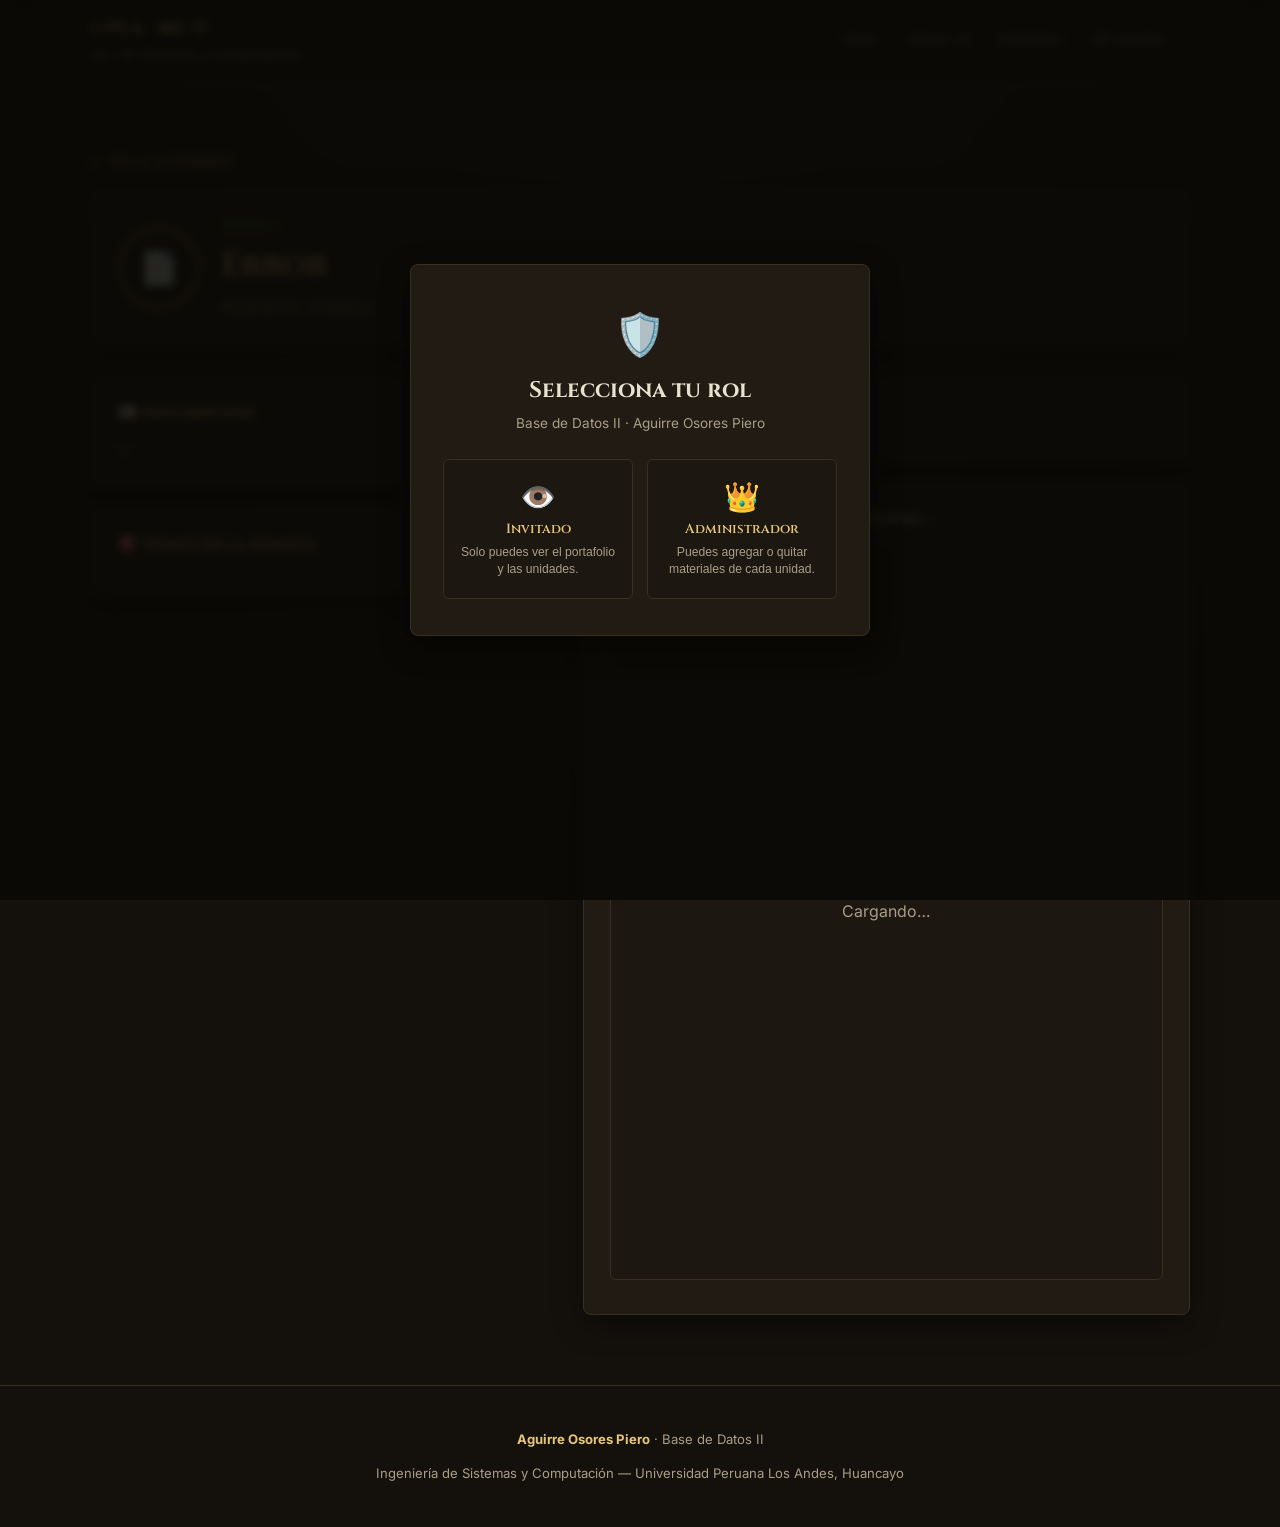
==== semana.html @ 7a168acc "Portafolio completo BD II" ====
<!DOCTYPE html>
<html lang="es">
<head>
<meta charset="UTF-8">
<meta name="viewport" content="width=device-width, initial-scale=1.0">
<title>Semana · Base de Datos II</title>
<link rel="icon" href="data:image/svg+xml,<svg xmlns=%22http://www.w3.org/2000/svg%22 viewBox=%220 0 100 100%22><text y=%22.9em%22 font-size=%2290%22>🛡️</text></svg>">
<link rel="stylesheet" href="css/style.css">
</head>
<body>

<nav class="navbar">
  <div class="container nav-inner">
    <a href="index.html" class="brand">UPLA · BD II<span>Ing. de Sistemas y Computación</span></a>
    <div class="nav-links" id="navLinks">
      <a href="index.html">Inicio</a>
      <a href="sobreMi.html">Sobre mí</a>
      <a href="unidades.html">Unidades</a>
      <a href="login.html">Mi cuenta</a>
      <span class="role-badge" id="roleBadge"></span>
    </div>
    <button class="nav-toggle" id="navToggle" aria-label="Abrir menú">☰</button>
  </div>
</nav>

<section>
  <div class="container">
    <p class="eyebrow" style="margin-bottom:18px;">
      <a href="unidades.html" style="color:var(--gold);">← Volver a Unidades</a>
    </p>

    <div class="week-header">
      <div class="week-node" id="weekNode">📄</div>
      <div class="week-header-text">
        <span class="unit-tag" id="weekUnitTag">UNIDAD —</span>
        <h1 id="weekTitle">Cargando…</h1>
        <p class="week-subtitle" id="weekSubtitle"></p>
      </div>
    </div>

    <div class="week-grid">
      <div class="week-main">
        <div class="week-card">
          <h2>📖 Descripción</h2>
          <p id="weekDescription">—</p>
        </div>
        <div class="week-card">
          <h2>🎯 Temas de la semana</h2>
          <ul class="week-topics" id="weekTopics"></ul>
        </div>
      </div>

      <aside class="week-side">
        <div class="week-card">
          <h2>📁 Actividades (<span id="activitiesCount">0</span>)</h2>
          <div class="activities-list" id="activitiesList"></div>
        </div>

        <div class="week-card week-pdf-card">
          <h2 id="pdfName" hidden></h2>
          <p id="pdfStatus" class="pdf-status">Verificando…</p>
          <div id="pdfViewer" class="pdf-viewer">
            <div class="pdf-placeholder">Cargando…</div>
          </div>
          <p class="pdf-hint" id="pdfHint"></p>
        </div>
      </aside>
    </div>
  </div>
</section>

<footer>
  <div class="container">
    <p><b>Aguirre Osores Piero</b> · Base de Datos II</p>
    <p>Ingeniería de Sistemas y Computación — Universidad Peruana Los Andes, Huancayo</p>
  </div>
</footer>

<script src="js/auth.js"></script>
<script src="js/script.js"></script>
<script src="js/materiales.js"></script>
<script src="js/admin.js"></script>
<script src="js/semana.js"></script>
</body>
</html>
---- css/style.css ----
@import url('https://fonts.googleapis.com/css2?family=Cinzel:wght@500;700;900&family=Inter:wght@400;500;600&display=swap');

:root{
  --bg: #14110D;
  --bg-soft: #1C1811;
  --panel: #211B14;
  --gold: #C9A15D;
  --gold-bright: #E7C67B;
  --radiant: #4E8B4A;
  --dire: #A63A3A;
  --cream: #EAE2CF;
  --cream-dim: #A99E88;
  --line: #35301F;
  --shadow: 0 10px 30px rgba(0,0,0,.45);
}
*{ box-sizing: border-box; }
html{ scroll-behavior: smooth; }
body{
  margin:0;
  background: radial-gradient(circle at 50% -10%, #241d13 0%, var(--bg) 55%);
  color: var(--cream);
  font-family: 'Inter', sans-serif;
  line-height: 1.6;
}
h1,h2,h3,.brand,.stat-label{ font-family: 'Cinzel', serif; }
a{ color: inherit; text-decoration: none; }
img{ max-width:100%; display:block; }
.container{ width:min(1100px, 92%); margin-inline:auto; }

/* NAV */
.navbar{
  position: sticky; top:0; z-index: 50;
  background: linear-gradient(180deg, rgba(20,17,13,.97), rgba(20,17,13,.9));
  border-bottom: 1px solid var(--line); backdrop-filter: blur(6px);
}
.nav-inner{ display:flex; align-items:center; justify-content: space-between; padding: 14px 0; }
.brand{ font-size: 1.15rem; font-weight:700; color: var(--gold-bright); letter-spacing: .5px; }
.brand span{ color: var(--cream-dim); font-family:'Inter', sans-serif; font-weight:400; font-size:.8rem; display:block; margin-top:2px;}
.nav-links{ display:flex; gap: 28px; align-items:center; }
.nav-links a{ font-size:.92rem; color: var(--cream-dim); position:relative; padding: 4px 0; transition: color .2s; }
.nav-links a:hover, .nav-links a.active{ color: var(--gold-bright); }
.nav-links a.active::after{ content:""; position:absolute; left:0; right:0; bottom:-4px; height:2px; background: var(--gold); }
.nav-toggle{ display:none; background:none; border:none; color:var(--cream); font-size:1.4rem; cursor:pointer; }

/* HERO */
.hero{ padding: 90px 0 70px; position: relative; border-bottom: 1px solid var(--line); overflow:hidden; }
.hero::before{
  content:""; position:absolute; inset:0;
  background:
    radial-gradient(ellipse 700px 300px at 80% 0%, rgba(201,161,93,.08), transparent 60%),
    radial-gradient(ellipse 500px 300px at 10% 100%, rgba(78,139,74,.10), transparent 60%);
  pointer-events:none;
}
.hero-grid{ display:grid; grid-template-columns: 1.1fr .9fr; gap: 50px; align-items:center; position:relative; }
.eyebrow{ color: var(--gold); font-size:.85rem; letter-spacing:.4px; margin:0 0 14px; }
.hero h1{ font-size: clamp(2.2rem, 4vw, 3.4rem); margin:0 0 10px; color:var(--cream); line-height:1.1; }
.hero h1 em{ font-style:normal; color: var(--gold-bright); }
.hero p.lead{ color: var(--cream-dim); font-size:1.05rem; max-width: 46ch; margin: 0 0 28px;}
.btn-row{ display:flex; gap:16px; flex-wrap:wrap; }
.btn{
  padding: 12px 26px; border-radius: 3px; font-size:.92rem; font-weight:600;
  border:1px solid transparent; cursor:pointer; transition: transform .15s, background .2s;
  display:inline-flex; align-items:center; gap:8px;
}
.btn-primary{ background: var(--gold); color: #1c1608; }
.btn-primary:hover{ background: var(--gold-bright); transform: translateY(-2px); }
.btn-ghost{ border-color: var(--line); color: var(--cream); }
.btn-ghost:hover{ border-color: var(--gold); color: var(--gold-bright); }
.ancient-card{ background: var(--panel); border:1px solid var(--line); border-radius:6px; padding: 26px; box-shadow: var(--shadow); position:relative; }
.ancient-visual{
  aspect-ratio: 1/1; border-radius: 6px; position:relative; overflow:hidden;
  background: radial-gradient(circle at 50% 40%, #2a2013, #14110d 75%);
  border:1px solid var(--line); display:flex; align-items:center; justify-content:center;
}
.ancient-visual .glyph{ font-size: 5.5rem; filter: drop-shadow(0 0 22px rgba(201,161,93,.55)); }
.ancient-meta{ display:flex; justify-content:space-between; margin-top:16px; font-size:.8rem; color:var(--cream-dim); }
.ancient-meta b{ color: var(--gold-bright); font-family:'Cinzel',serif; font-weight:600; }

/* SECTIONS */
section{ padding: 70px 0; }
.section-head{ margin-bottom: 40px; max-width: 60ch; }
.section-head .eyebrow{ margin-bottom:8px; }
.section-head h2{ font-size: clamp(1.6rem,3vw,2.2rem); margin:0 0 10px; }
.section-head p{ color: var(--cream-dim); margin:0; }

/* ABOUT */
.about-grid{ display:grid; grid-template-columns: .8fr 1.2fr; gap: 50px; align-items:start; }
.portrait{ border:1px solid var(--line); border-radius:8px; background:var(--panel); padding: 24px; text-align:center; box-shadow: var(--shadow); }
.portrait .glyph-lg{ font-size:4rem; margin-bottom:10px; }
.portrait h3{ margin:0; font-size:1.2rem; color:var(--gold-bright); }
.portrait .role{ color:var(--cream-dim); font-size:.85rem; margin-top:4px; }
.stat{ margin-top:18px; text-align:left; }
.stat-label{ display:flex; justify-content:space-between; font-size:.78rem; color:var(--cream-dim); margin-bottom:5px; }
.stat-bar{ height:6px; background:#0f0d09; border-radius:3px; overflow:hidden; border:1px solid var(--line); }
.stat-bar i{ display:block; height:100%; background: linear-gradient(90deg, var(--gold), var(--gold-bright)); }
.bio p{ color:var(--cream); margin: 0 0 16px; }
.badge-row{ display:flex; flex-wrap:wrap; gap:10px; margin-top: 18px; }
.badge{ border:1px solid var(--line); padding:6px 14px; border-radius: 20px; font-size:.78rem; color:var(--cream-dim); background: var(--bg-soft); }

/* TALENT TREE */
.talent-tree{ display:flex; flex-direction:column; gap: 0; }
.talent-row{ display:grid; grid-template-columns: 90px 1fr; gap: 24px; align-items:start; position:relative; padding-bottom: 34px; }
.talent-row::before{ content:""; position:absolute; left:44px; top: 38px; bottom:-4px; width:1px; background: var(--line); }
.talent-row:last-child::before{ display:none; }
.talent-node{
  width:80px; height:80px; border-radius:50%; border:2px solid var(--gold);
  display:flex; align-items:center; justify-content:center; font-size:1.6rem;
  background: var(--panel); box-shadow: 0 0 0 4px rgba(201,161,93,.08);
}
.talent-card{ background: var(--panel); border:1px solid var(--line); border-radius:6px; padding:20px 24px; }
.talent-card h3{ margin:0 0 6px; font-size:1.05rem; color:var(--gold-bright); }
.talent-card .unit-tag{ font-size:.72rem; color: var(--radiant); letter-spacing:.4px; margin-bottom:8px; display:block; }
.talent-card p{ margin:0; color: var(--cream-dim); font-size:.92rem; }
.talent-card ul{ margin:10px 0 0; padding-left: 18px; color:var(--cream-dim); font-size:.88rem; }
.talent-card ul li{ margin-bottom:4px; }

/* GAME */
.game-wrap{ background: var(--panel); border:1px solid var(--line); border-radius: 8px; padding: 26px; display:grid; grid-template-columns: 1fr 260px; gap: 26px; box-shadow: var(--shadow); }
#gameCanvas{ width:100%; aspect-ratio: 16/10; background: linear-gradient(180deg,#1a1610,#0e0c08); border:1px solid var(--line); border-radius:6px; display:block; }
.game-side h3{ margin:0 0 6px; color:var(--gold-bright); font-size:1.05rem;}
.game-side p{ color:var(--cream-dim); font-size:.86rem; }
.hud{ display:flex; gap:14px; margin: 14px 0; font-size:.9rem; }
.hud span{ display:flex; align-items:center; gap:6px; }
#floorList{ list-style:none; padding:0; margin: 14px 0 0; font-size:.82rem; }
#floorList li{ padding:6px 0; border-bottom:1px dashed var(--line); color: var(--cream-dim); }
#floorList li.unlocked{ color: var(--gold-bright); }
.controls-hint{ display:flex; gap:8px; margin-top:16px; flex-wrap:wrap; }
.key{ border:1px solid var(--line); background: var(--bg-soft); padding:4px 10px; border-radius:4px; font-size:.78rem; }

/* LOGIN */
.login-shell{ min-height: calc(100vh - 65px); display:flex; align-items:center; justify-content:center; padding: 50px 20px; }
.login-card{ width: min(420px, 100%); background: var(--panel); border:1px solid var(--line); border-radius: 8px; padding: 40px 34px; box-shadow: var(--shadow); text-align:center; }
.login-card .glyph-lg{ font-size:3rem; margin-bottom:8px;}
.login-card h1{ font-size:1.5rem; margin:0 0 4px; }
.login-card p.sub{ color: var(--cream-dim); font-size:.88rem; margin: 0 0 26px; }
.field{ text-align:left; margin-bottom: 16px; }
.field label{ font-size:.78rem; color: var(--cream-dim); display:block; margin-bottom:6px; }
.field input{ width:100%; padding: 11px 12px; border-radius:5px; border:1px solid var(--line); background: var(--bg-soft); color: var(--cream); font-family:'Inter',sans-serif; font-size:.92rem; }
.field input:focus{ outline:none; border-color: var(--gold); }
#loginMsg{ min-height: 18px; font-size:.82rem; margin-top:14px; }
#loginMsg.ok{ color:#bfe6b8; }
#loginMsg.err{ color:#f0c2c2; }
.hint-box{ margin-top: 22px; border-top:1px dashed var(--line); padding-top:16px; font-size:.78rem; color: var(--cream-dim); }
.hint-box b{ color: var(--gold-bright); }

.hero-name{ font-size: 1.05rem; color: var(--gold); letter-spacing:.4px; margin: 0 0 16px; font-weight:600; }
.ancient-visual{ position:relative; }
.hero-silhouette{ position:absolute; inset:0; width:100%; height:100%; opacity:.9; }
.ancient-visual .glyph{ position:relative; z-index:2; }

/* ROLE GATE */
.auth-overlay{ position:fixed; inset:0; z-index:200; background: rgba(10,8,5,.88); backdrop-filter: blur(4px); display:flex; align-items:center; justify-content:center; padding:20px; }
.auth-modal{ width:min(460px,100%); background:var(--panel); border:1px solid var(--line); border-radius:8px; padding:36px 32px; text-align:center; box-shadow:var(--shadow); }
.auth-modal .glyph-lg{ font-size:2.6rem; margin-bottom:6px; }
.auth-modal h1{ font-size:1.4rem; margin:0 0 4px; }
.auth-modal p.sub{ color:var(--cream-dim); font-size:.85rem; margin:0 0 24px; }
.role-options{ display:flex; gap:14px; }
.role-card{ flex:1; background:var(--bg-soft); border:1px solid var(--line); border-radius:6px; padding:20px 14px; cursor:pointer; display:flex; flex-direction:column; align-items:center; gap:6px; color:var(--cream); transition:.2s; }
.role-card:hover{ border-color:var(--gold); transform: translateY(-2px); }
.role-icon{ font-size:1.8rem; }
.role-title{ font-family:'Cinzel',serif; font-weight:600; color:var(--gold-bright); }
.role-desc{ font-size:.76rem; color:var(--cream-dim); line-height:1.4; }
.admin-login{ text-align:left; }
.remember-inline{ display:block; font-size:.8rem; color:var(--cream-dim); margin:-4px 0 18px; }
.link-back{ background:none; border:none; color:var(--cream-dim); font-size:.8rem; margin-top:12px; cursor:pointer; }
.link-back:hover{ color:var(--gold-bright); }
.role-badge{ font-size:.8rem; color:var(--cream-dim); display:flex; align-items:center; gap:8px; }
.role-switch{ background:none; border:1px solid var(--line); color:var(--cream-dim); font-size:.72rem; padding:3px 9px; border-radius:12px; cursor:pointer; }
.role-switch:hover{ border-color:var(--gold); color:var(--gold-bright); }

/* MATERIALES (unidades) */
.materials-block{ margin-top:14px; padding-top:12px; border-top:1px dashed var(--line); }
.materials-title{ font-size:.78rem; color:var(--cream-dim); margin:0 0 10px; }
.materials-list{ list-style:none; margin:0 0 12px; padding:0; display:flex; flex-direction:column; gap:8px; font-size:.86rem; }
.materials-list li{ display:flex; align-items:center; justify-content:space-between; gap:8px; }
.materials-list .no-materials{ color:var(--cream-dim); font-style:italic; display:block; }
.week-btn{
  display:inline-flex; align-items:center; gap:8px;
  background: var(--bg-soft); border:1px solid var(--gold); color: var(--gold-bright);
  font-size:.84rem; font-weight:600; padding:8px 16px; border-radius:4px;
  cursor:pointer; transition: background .2s, transform .15s, border-color .2s; text-decoration:none;
}
.week-btn:hover{ background: rgba(201,161,93,.15); border-color: var(--gold-bright); transform: translateY(-1px); }
.material-del{ background:none; border:1px solid var(--line); color:var(--cream-dim); border-radius:50%; width:20px; height:20px; font-size:.7rem; cursor:pointer; line-height:1; flex-shrink:0; }
.material-del:hover{ border-color:var(--dire); color:#f0c2c2; }
.add-material-btn{ border:1px dashed var(--gold); background:none; color:var(--gold-bright); font-size:.78rem; padding:6px 12px; border-radius:4px; cursor:pointer; display:inline-flex; align-items:center; gap:6px; }
.add-material-btn:hover{ background: rgba(201,161,93,.1); }
.admin-only{ display:none; }
body.role-admin .admin-only{ display:inline-flex; }

/* SEMANA */
.week-header{ display:flex; align-items:center; gap:22px; background: var(--panel); border:1px solid var(--line); border-radius:10px; padding:24px 28px; margin-bottom:32px; box-shadow: var(--shadow); }
.week-node{ width:80px; height:80px; border-radius:50%; border:2px solid var(--gold); display:flex; align-items:center; justify-content:center; font-size:2rem; background: var(--bg-soft); box-shadow: 0 0 0 4px rgba(201,161,93,.08); flex-shrink:0; }
.week-header-text{ flex:1; }
.week-header-text .unit-tag{ font-size:.72rem; color:var(--radiant); letter-spacing:.6px; display:block; margin-bottom:6px; font-weight:600; }
.week-header-text h1{ margin:0 0 4px; font-size: clamp(1.4rem, 2.6vw, 2rem); color: var(--gold-bright); font-family:'Cinzel',serif; }
.week-subtitle{ margin:0; color: var(--cream-dim); font-size:.95rem; }

.week-grid{ display:grid; grid-template-columns: 1fr 1.3fr; gap:26px; align-items:start; }
.week-main{ display:flex; flex-direction:column; gap:22px; }
.week-side{ display:flex; flex-direction:column; gap:22px; }
.week-card{ background: var(--panel); border:1px solid var(--line); border-radius:8px; padding:22px 26px; box-shadow: var(--shadow); }
.week-card h2{ margin:0 0 12px; font-size:1.05rem; color:var(--gold-bright); font-family:'Cinzel',serif; }
.week-card p{ margin:0; color: var(--cream); font-size:.95rem; }
.week-topics{ list-style:none; padding:0; margin:0; display:flex; flex-direction:column; gap:10px; }
.week-topics li{ padding:10px 14px; border-left:3px solid var(--gold); background: var(--bg-soft); border-radius: 0 4px 4px 0; color: var(--cream); font-size:.92rem; }
.week-topics .add-tema-li{ border-left:none; background:transparent; padding:0; }

.activities-list{ display:flex; flex-direction:column; gap:10px; }
.activity{ background: var(--bg-soft); border:1px solid var(--line); border-radius:6px; overflow:hidden; transition: border-color .2s; }
.activity.open{ border-color: var(--gold); }
.activity-header{ display:flex; align-items:center; gap:10px; padding:12px 14px; cursor:pointer; font-size:.9rem; font-weight:600; color: var(--cream); transition: background .2s; user-select:none; }
.activity-header:hover{ background: rgba(201,161,93,.06); }
.activity.open .activity-header{ background: rgba(201,161,93,.10); color: var(--gold-bright); }
.activity-chevron{ display:inline-block; font-size:.65rem; color: var(--cream-dim); transition: transform .2s; }
.activity.open .activity-chevron{ transform: rotate(90deg); color: var(--gold-bright); }
.activity-name{ flex:1; color: inherit; }
.activity-count{ font-size:.72rem; color: var(--cream-dim); font-weight:400; padding:2px 8px; border-radius:10px; background: rgba(255,255,255,.04); }
.activity.open .activity-count{ color: var(--gold); background: rgba(201,161,93,.12); }
.activity-files{ list-style:none; margin:0; padding:0; max-height:0; overflow:hidden; transition: max-height .3s ease, padding .3s ease; }
.activity.open .activity-files{ max-height:3000px; padding: 4px 12px 12px 12px; border-top:1px solid var(--line); }
.activity-files li{ margin:0; display:flex; align-items:center; gap:4px; }
.file-btn{
  flex:1; text-align:left; background: transparent; border:1px solid transparent;
  color: var(--cream-dim); padding:9px 12px; border-radius:5px;
  font-size:.85rem; font-family:'Inter',sans-serif; cursor:pointer; transition:.2s;
  display:flex; align-items:center; gap:8px; margin-top:4px;
}
.file-btn:hover{ border-color: var(--gold); color: var(--gold-bright); background: rgba(201,161,93,.08); }
.file-btn.active{ background: rgba(201,161,93,.18); border-color: var(--gold-bright); color: var(--gold-bright); font-weight:600; }
.file-icon{ font-size:1rem; }
.file-name-text{ flex:1; }
.no-materials{ color: var(--cream-dim); font-style: italic; font-size:.88rem; text-align:center; padding: 10px 0; }

.week-pdf-card{ position:sticky; top:90px; }
#pdfName{ margin:0 0 8px; font-size:1rem; color: var(--gold-bright); font-family:'Cinzel',serif; text-align:center; }
.pdf-status{ font-size:.85rem; color:#bfe6b8; margin:0 0 12px !important; text-align:center; }
.pdf-viewer{ width:100%; aspect-ratio: 3/4; background: var(--bg-soft); border:1px solid var(--line); border-radius:6px; overflow:hidden; position:relative; }
.pdf-iframe, .html-iframe{ width:100%; height:100%; border:0; display:block; background:#fff; }
.sql-viewer{ width:100%; height:100%; display:flex; flex-direction:column; background:#0d0d0d; }
.sql-toolbar{ display:flex; align-items:center; justify-content:space-between; padding:8px 12px; background:#1a1a1a; border-bottom:1px solid #2a2a2a; font-size:.78rem; }
.sql-file-name{ color: #A99E88; font-family:'Courier New', monospace; overflow:hidden; text-overflow:ellipsis; white-space:nowrap; }
.sql-copy-btn{ background: rgba(201,161,93,.15); border:1px solid var(--gold); color: var(--gold-bright); padding:4px 12px; border-radius:4px; font-size:.75rem; cursor:pointer; white-space:nowrap; }
.sql-copy-btn:hover{ background: rgba(201,161,93,.3); }
.sql-code{ margin:0; padding:16px; overflow:auto; flex:1; font-family: 'Consolas', 'Courier New', monospace; font-size: .8rem; line-height: 1.5; color: #EAE2CF; background: #0d0d0d; white-space: pre; }
.sql-code code{ font-family:inherit; }
.sql-keyword{ color: #E7C67B; font-weight:700; }
.sql-string{ color: #a7d18c; }
.sql-comment{ color: #6b6b6b; font-style:italic; }
.sql-number{ color: #e5a3a3; }
.pdf-placeholder{ width:100%; height:100%; display:flex; flex-direction:column; align-items:center; justify-content:center; padding:20px; text-align:center; gap:8px; color: var(--cream-dim); }
.pdf-placeholder-icon{ font-size:2.2rem; }
.pdf-placeholder p{ margin:0; font-size:.85rem; color: var(--cream-dim); }
.pdf-placeholder-path{ font-size:.75rem; }
.pdf-placeholder-path code{ background: var(--bg); padding:3px 8px; border-radius:3px; color: var(--gold-bright); display:inline-block; margin-top:6px; word-break: break-all; }
.pdf-hint{ font-size:.76rem; color: var(--cream-dim); margin-top:12px !important; text-align:center; line-height:1.5; }
.pdf-hint code{ background: var(--bg-soft); padding:2px 6px; border-radius:3px; color: var(--gold-bright); font-size:.72rem; }
.pdf-download{ color: var(--gold-bright); text-decoration:none; font-weight:600; }
.pdf-download:hover{ text-decoration:underline; }

/* ============================================================
   MODO ADMIN
   ============================================================ */
body.admin-editing [contenteditable="true"]{
  outline: 1px dashed var(--gold);
  outline-offset: 3px;
  border-radius: 3px;
  transition: background .15s, outline-color .15s;
  cursor: text;
}
body.admin-editing [contenteditable="true"]:hover{ background: rgba(201,161,93,.08); }
body.admin-editing [contenteditable="true"]:focus{
  outline: 2px solid var(--gold-bright);
  background: rgba(201,161,93,.12);
}
.mini-btn{
  background: transparent; border:1px solid var(--line); color: var(--cream-dim);
  padding:2px 7px; border-radius:4px; cursor:pointer; font-size:.72rem;
  line-height:1; flex-shrink:0; transition:.15s;
  font-family:'Inter',sans-serif;
}
.mini-btn:hover{ border-color: var(--gold); color: var(--gold-bright); background: rgba(201,161,93,.1); }
.mini-btn.danger:hover{ border-color: var(--dire); color: #f0c2c2; background: rgba(166,58,58,.1); }
.admin-inline{ display:flex; gap:4px; margin-left: 8px; flex-shrink:0; }
.add-activity-wrap{ margin-top: 4px; }
.add-activity-btn{
  width:100%; padding:10px; background: transparent;
  border:1px dashed var(--gold); color: var(--gold-bright);
  border-radius:6px; cursor:pointer; font-size:.85rem; font-weight:600;
  font-family:'Inter',sans-serif; transition:.2s;
}
.add-activity-btn:hover{ background: rgba(201,161,93,.1); }
.add-file-li{ margin-top: 4px; }
.add-file-btn{
  width:100%; padding:7px; background: transparent;
  border:1px dashed var(--line); color: var(--cream-dim);
  border-radius:5px; cursor:pointer; font-size:.78rem;
  font-family:'Inter',sans-serif; transition:.2s;
}
.add-file-btn:hover{ border-color: var(--gold); color: var(--gold-bright); }

/* Barra flotante admin — SOLO 2 botones */
.admin-bar{
  position: fixed;
  bottom: 20px;
  right: 20px;
  z-index: 300;
  display: flex;
  align-items: center;
  gap: 8px;
  padding: 10px 14px;
  background: linear-gradient(180deg, #2a2013, #1a1410);
  border: 1px solid var(--gold);
  border-radius: 10px;
  box-shadow: 0 10px 40px rgba(0,0,0,.7), 0 0 0 1px rgba(201,161,93,.15);
  font-size: .82rem;
  max-width: calc(100vw - 40px);
}
.admin-bar-title{ font-family:'Cinzel',serif; color: var(--gold-bright); font-weight: 700; margin-right: 6px; }
.admin-btn{
  background: var(--bg-soft); border: 1px solid var(--line); color: var(--cream);
  padding: 8px 14px; border-radius: 5px; cursor: pointer;
  font-size: .78rem; font-weight: 600;
  font-family:'Inter',sans-serif; display: inline-flex; align-items: center; gap: 5px;
  transition: .2s; white-space: nowrap;
}
.admin-btn:hover{ border-color: var(--gold); color: var(--gold-bright); }
.admin-btn-primary{ background: var(--gold); border-color: var(--gold); color: #1c1608; }
.admin-btn-primary:hover{ background: var(--gold-bright); color: #1c1608; }

/* Toast */
.toast-msg{
  position: fixed; bottom: 100px; right: 20px; z-index: 400;
  background: linear-gradient(180deg, #2a2013, #1a1410);
  border: 1px solid var(--gold); color: var(--gold-bright);
  padding: 12px 18px; border-radius: 6px; font-size: .84rem; font-weight: 600;
  box-shadow: 0 8px 30px rgba(0,0,0,.7);
  opacity: 0; transform: translateY(10px);
  transition: opacity .25s, transform .25s; max-width: 340px;
}
.toast-msg.visible{ opacity: 1; transform: translateY(0); }

/* FOOTER */
footer{ border-top:1px solid var(--line); padding: 30px 0; color: var(--cream-dim); font-size:.82rem; text-align:center; }
footer b{ color: var(--gold-bright); }

/* RESPONSIVE */
@media (max-width: 860px){
  .hero-grid, .about-grid, .game-wrap{ grid-template-columns: 1fr; }
  .role-options{ flex-direction:column; }
  .nav-links{
    position:absolute; top:100%; left:0; right:0; background: var(--bg-soft);
    flex-direction:column; padding: 18px 24px; gap:16px; border-bottom:1px solid var(--line);
    display:none;
  }
  .nav-links.open{ display:flex; }
  .nav-toggle{ display:block; }
  .week-grid{ grid-template-columns: 1fr; }
  .week-pdf-card{ position:static; }
  .week-header{ flex-direction:column; text-align:center; }
  .pdf-viewer{ aspect-ratio: 1/1; }
  .admin-bar{ left: 12px; right: 12px; bottom: 12px; justify-content:center; }
  .admin-bar-title{ display:none; }
}
@media (prefers-reduced-motion: reduce){
  html{ scroll-behavior:auto; }
  .btn-primary:hover{ transform:none; }
}
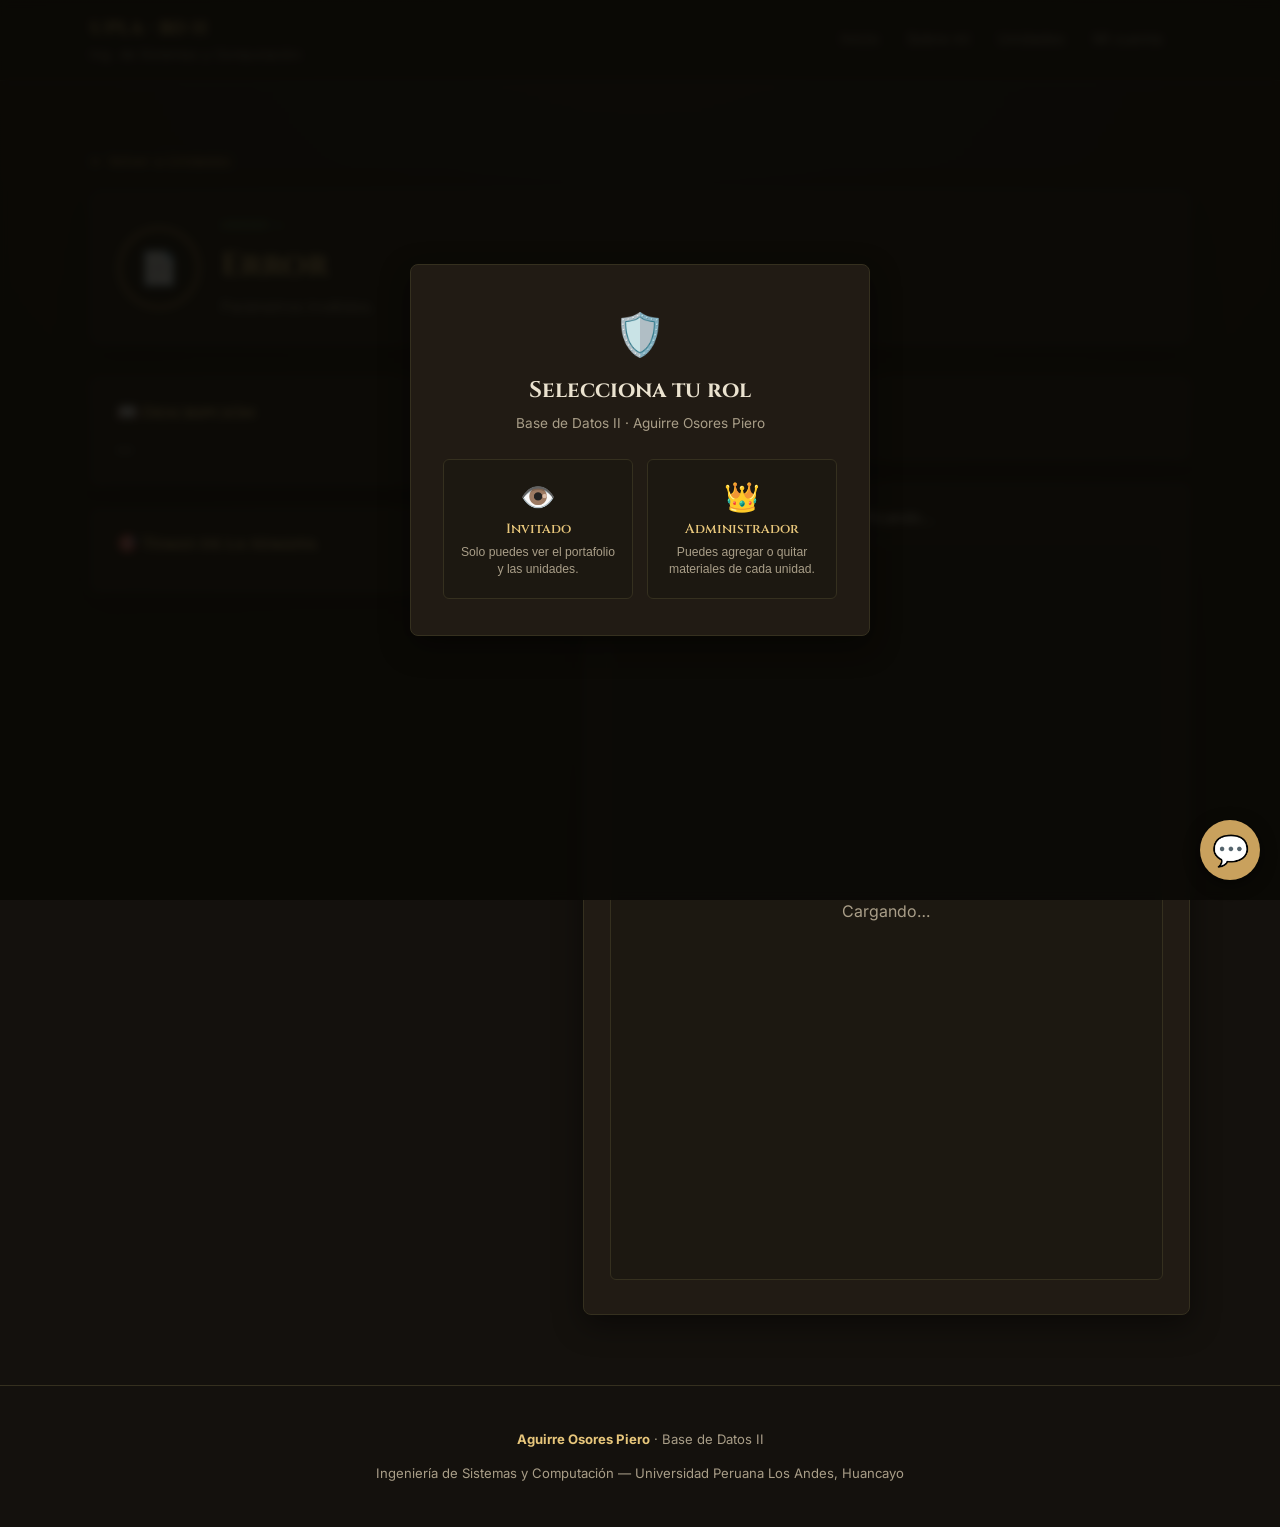
==== commit 72fe5ae8: "Agrego el bot a todas las paginas" ====
--- a/semana.html
+++ b/semana.html
@@ -81,5 +81,6 @@
 <script src="js/materiales.js"></script>
 <script src="js/admin.js"></script>
 <script src="js/semana.js"></script>
+<script src="js/bot.js"></script>
 </body>
 </html>
--- a/css/style.css
+++ b/css/style.css
@@ -13,6 +13,7 @@
   --line: #35301F;
   --shadow: 0 10px 30px rgba(0,0,0,.45);
 }
+
 *{ box-sizing: border-box; }
 html{ scroll-behavior: smooth; }
 body{
@@ -25,33 +26,52 @@
 h1,h2,h3,.brand,.stat-label{ font-family: 'Cinzel', serif; }
 a{ color: inherit; text-decoration: none; }
 img{ max-width:100%; display:block; }
+
 .container{ width:min(1100px, 92%); margin-inline:auto; }
 
-/* NAV */
+/* ---------- NAV ---------- */
 .navbar{
   position: sticky; top:0; z-index: 50;
   background: linear-gradient(180deg, rgba(20,17,13,.97), rgba(20,17,13,.9));
-  border-bottom: 1px solid var(--line); backdrop-filter: blur(6px);
-}
-.nav-inner{ display:flex; align-items:center; justify-content: space-between; padding: 14px 0; }
+  border-bottom: 1px solid var(--line);
+  backdrop-filter: blur(6px);
+}
+.nav-inner{
+  display:flex; align-items:center; justify-content: space-between;
+  padding: 14px 0;
+}
 .brand{ font-size: 1.15rem; font-weight:700; color: var(--gold-bright); letter-spacing: .5px; }
 .brand span{ color: var(--cream-dim); font-family:'Inter', sans-serif; font-weight:400; font-size:.8rem; display:block; margin-top:2px;}
 .nav-links{ display:flex; gap: 28px; align-items:center; }
-.nav-links a{ font-size:.92rem; color: var(--cream-dim); position:relative; padding: 4px 0; transition: color .2s; }
+.nav-links a{
+  font-size:.92rem; color: var(--cream-dim); position:relative; padding: 4px 0;
+  transition: color .2s;
+}
 .nav-links a:hover, .nav-links a.active{ color: var(--gold-bright); }
-.nav-links a.active::after{ content:""; position:absolute; left:0; right:0; bottom:-4px; height:2px; background: var(--gold); }
+.nav-links a.active::after{
+  content:""; position:absolute; left:0; right:0; bottom:-4px; height:2px; background: var(--gold);
+}
 .nav-toggle{ display:none; background:none; border:none; color:var(--cream); font-size:1.4rem; cursor:pointer; }
 
-/* HERO */
-.hero{ padding: 90px 0 70px; position: relative; border-bottom: 1px solid var(--line); overflow:hidden; }
+/* ---------- HERO ---------- */
+.hero{
+  padding: 90px 0 70px;
+  position: relative;
+  border-bottom: 1px solid var(--line);
+  overflow:hidden;
+}
 .hero::before{
-  content:""; position:absolute; inset:0;
+  content:"";
+  position:absolute; inset:0;
   background:
     radial-gradient(ellipse 700px 300px at 80% 0%, rgba(201,161,93,.08), transparent 60%),
     radial-gradient(ellipse 500px 300px at 10% 100%, rgba(78,139,74,.10), transparent 60%);
   pointer-events:none;
 }
-.hero-grid{ display:grid; grid-template-columns: 1.1fr .9fr; gap: 50px; align-items:center; position:relative; }
+.hero-grid{
+  display:grid; grid-template-columns: 1.1fr .9fr; gap: 50px; align-items:center;
+  position:relative;
+}
 .eyebrow{ color: var(--gold); font-size:.85rem; letter-spacing:.4px; margin:0 0 14px; }
 .hero h1{ font-size: clamp(2.2rem, 4vw, 3.4rem); margin:0 0 10px; color:var(--cream); line-height:1.1; }
 .hero h1 em{ font-style:normal; color: var(--gold-bright); }
@@ -66,7 +86,11 @@
 .btn-primary:hover{ background: var(--gold-bright); transform: translateY(-2px); }
 .btn-ghost{ border-color: var(--line); color: var(--cream); }
 .btn-ghost:hover{ border-color: var(--gold); color: var(--gold-bright); }
-.ancient-card{ background: var(--panel); border:1px solid var(--line); border-radius:6px; padding: 26px; box-shadow: var(--shadow); position:relative; }
+
+.ancient-card{
+  background: var(--panel); border:1px solid var(--line); border-radius:6px;
+  padding: 26px; box-shadow: var(--shadow); position:relative;
+}
 .ancient-visual{
   aspect-ratio: 1/1; border-radius: 6px; position:relative; overflow:hidden;
   background: radial-gradient(circle at 50% 40%, #2a2013, #14110d 75%);
@@ -76,16 +100,19 @@
 .ancient-meta{ display:flex; justify-content:space-between; margin-top:16px; font-size:.8rem; color:var(--cream-dim); }
 .ancient-meta b{ color: var(--gold-bright); font-family:'Cinzel',serif; font-weight:600; }
 
-/* SECTIONS */
+/* ---------- SECTIONS ---------- */
 section{ padding: 70px 0; }
 .section-head{ margin-bottom: 40px; max-width: 60ch; }
 .section-head .eyebrow{ margin-bottom:8px; }
 .section-head h2{ font-size: clamp(1.6rem,3vw,2.2rem); margin:0 0 10px; }
 .section-head p{ color: var(--cream-dim); margin:0; }
 
-/* ABOUT */
+/* ---------- ABOUT ---------- */
 .about-grid{ display:grid; grid-template-columns: .8fr 1.2fr; gap: 50px; align-items:start; }
-.portrait{ border:1px solid var(--line); border-radius:8px; background:var(--panel); padding: 24px; text-align:center; box-shadow: var(--shadow); }
+.portrait{
+  border:1px solid var(--line); border-radius:8px; background:var(--panel);
+  padding: 24px; text-align:center; box-shadow: var(--shadow);
+}
 .portrait .glyph-lg{ font-size:4rem; margin-bottom:10px; }
 .portrait h3{ margin:0; font-size:1.2rem; color:var(--gold-bright); }
 .portrait .role{ color:var(--cream-dim); font-size:.85rem; margin-top:4px; }
@@ -93,30 +120,46 @@
 .stat-label{ display:flex; justify-content:space-between; font-size:.78rem; color:var(--cream-dim); margin-bottom:5px; }
 .stat-bar{ height:6px; background:#0f0d09; border-radius:3px; overflow:hidden; border:1px solid var(--line); }
 .stat-bar i{ display:block; height:100%; background: linear-gradient(90deg, var(--gold), var(--gold-bright)); }
+
 .bio p{ color:var(--cream); margin: 0 0 16px; }
 .badge-row{ display:flex; flex-wrap:wrap; gap:10px; margin-top: 18px; }
-.badge{ border:1px solid var(--line); padding:6px 14px; border-radius: 20px; font-size:.78rem; color:var(--cream-dim); background: var(--bg-soft); }
-
-/* TALENT TREE */
+.badge{
+  border:1px solid var(--line); padding:6px 14px; border-radius: 20px; font-size:.78rem; color:var(--cream-dim);
+  background: var(--bg-soft);
+}
+
+/* ---------- TALENT TREE ---------- */
 .talent-tree{ display:flex; flex-direction:column; gap: 0; }
-.talent-row{ display:grid; grid-template-columns: 90px 1fr; gap: 24px; align-items:start; position:relative; padding-bottom: 34px; }
-.talent-row::before{ content:""; position:absolute; left:44px; top: 38px; bottom:-4px; width:1px; background: var(--line); }
+.talent-row{
+  display:grid; grid-template-columns: 90px 1fr; gap: 24px; align-items:start; position:relative; padding-bottom: 34px;
+}
+.talent-row::before{
+  content:""; position:absolute; left:44px; top: 38px; bottom:-4px; width:1px; background: var(--line);
+}
 .talent-row:last-child::before{ display:none; }
 .talent-node{
   width:80px; height:80px; border-radius:50%; border:2px solid var(--gold);
   display:flex; align-items:center; justify-content:center; font-size:1.6rem;
   background: var(--panel); box-shadow: 0 0 0 4px rgba(201,161,93,.08);
 }
-.talent-card{ background: var(--panel); border:1px solid var(--line); border-radius:6px; padding:20px 24px; }
+.talent-card{
+  background: var(--panel); border:1px solid var(--line); border-radius:6px; padding:20px 24px;
+}
 .talent-card h3{ margin:0 0 6px; font-size:1.05rem; color:var(--gold-bright); }
 .talent-card .unit-tag{ font-size:.72rem; color: var(--radiant); letter-spacing:.4px; margin-bottom:8px; display:block; }
 .talent-card p{ margin:0; color: var(--cream-dim); font-size:.92rem; }
 .talent-card ul{ margin:10px 0 0; padding-left: 18px; color:var(--cream-dim); font-size:.88rem; }
 .talent-card ul li{ margin-bottom:4px; }
 
-/* GAME */
-.game-wrap{ background: var(--panel); border:1px solid var(--line); border-radius: 8px; padding: 26px; display:grid; grid-template-columns: 1fr 260px; gap: 26px; box-shadow: var(--shadow); }
-#gameCanvas{ width:100%; aspect-ratio: 16/10; background: linear-gradient(180deg,#1a1610,#0e0c08); border:1px solid var(--line); border-radius:6px; display:block; }
+/* ---------- GAME ---------- */
+.game-wrap{
+  background: var(--panel); border:1px solid var(--line); border-radius: 8px; padding: 26px;
+  display:grid; grid-template-columns: 1fr 260px; gap: 26px; box-shadow: var(--shadow);
+}
+#gameCanvas{
+  width:100%; aspect-ratio: 16/10; background: linear-gradient(180deg,#1a1610,#0e0c08);
+  border:1px solid var(--line); border-radius:6px; display:block;
+}
 .game-side h3{ margin:0 0 6px; color:var(--gold-bright); font-size:1.05rem;}
 .game-side p{ color:var(--cream-dim); font-size:.86rem; }
 .hud{ display:flex; gap:14px; margin: 14px 0; font-size:.9rem; }
@@ -127,20 +170,31 @@
 .controls-hint{ display:flex; gap:8px; margin-top:16px; flex-wrap:wrap; }
 .key{ border:1px solid var(--line); background: var(--bg-soft); padding:4px 10px; border-radius:4px; font-size:.78rem; }
 
-/* LOGIN */
-.login-shell{ min-height: calc(100vh - 65px); display:flex; align-items:center; justify-content:center; padding: 50px 20px; }
-.login-card{ width: min(420px, 100%); background: var(--panel); border:1px solid var(--line); border-radius: 8px; padding: 40px 34px; box-shadow: var(--shadow); text-align:center; }
+/* ---------- LOGIN ---------- */
+.login-shell{
+  min-height: calc(100vh - 65px);
+  display:flex; align-items:center; justify-content:center; padding: 50px 20px;
+}
+.login-card{
+  width: min(420px, 100%); background: var(--panel); border:1px solid var(--line);
+  border-radius: 8px; padding: 40px 34px; box-shadow: var(--shadow); text-align:center;
+}
 .login-card .glyph-lg{ font-size:3rem; margin-bottom:8px;}
 .login-card h1{ font-size:1.5rem; margin:0 0 4px; }
 .login-card p.sub{ color: var(--cream-dim); font-size:.88rem; margin: 0 0 26px; }
 .field{ text-align:left; margin-bottom: 16px; }
 .field label{ font-size:.78rem; color: var(--cream-dim); display:block; margin-bottom:6px; }
-.field input{ width:100%; padding: 11px 12px; border-radius:5px; border:1px solid var(--line); background: var(--bg-soft); color: var(--cream); font-family:'Inter',sans-serif; font-size:.92rem; }
+.field input{
+  width:100%; padding: 11px 12px; border-radius:5px; border:1px solid var(--line);
+  background: var(--bg-soft); color: var(--cream); font-family:'Inter',sans-serif; font-size:.92rem;
+}
 .field input:focus{ outline:none; border-color: var(--gold); }
 #loginMsg{ min-height: 18px; font-size:.82rem; margin-top:14px; }
 #loginMsg.ok{ color:#bfe6b8; }
 #loginMsg.err{ color:#f0c2c2; }
-.hint-box{ margin-top: 22px; border-top:1px dashed var(--line); padding-top:16px; font-size:.78rem; color: var(--cream-dim); }
+.hint-box{
+  margin-top: 22px; border-top:1px dashed var(--line); padding-top:16px; font-size:.78rem; color: var(--cream-dim);
+}
 .hint-box b{ color: var(--gold-bright); }
 
 .hero-name{ font-size: 1.05rem; color: var(--gold); letter-spacing:.4px; margin: 0 0 16px; font-weight:600; }
@@ -148,14 +202,25 @@
 .hero-silhouette{ position:absolute; inset:0; width:100%; height:100%; opacity:.9; }
 .ancient-visual .glyph{ position:relative; z-index:2; }
 
-/* ROLE GATE */
-.auth-overlay{ position:fixed; inset:0; z-index:200; background: rgba(10,8,5,.88); backdrop-filter: blur(4px); display:flex; align-items:center; justify-content:center; padding:20px; }
-.auth-modal{ width:min(460px,100%); background:var(--panel); border:1px solid var(--line); border-radius:8px; padding:36px 32px; text-align:center; box-shadow:var(--shadow); }
+/* ---------- ROLE GATE ---------- */
+.auth-overlay{
+  position:fixed; inset:0; z-index:200;
+  background: rgba(10,8,5,.88); backdrop-filter: blur(4px);
+  display:flex; align-items:center; justify-content:center; padding:20px;
+}
+.auth-modal{
+  width:min(460px,100%); background:var(--panel); border:1px solid var(--line);
+  border-radius:8px; padding:36px 32px; text-align:center; box-shadow:var(--shadow);
+}
 .auth-modal .glyph-lg{ font-size:2.6rem; margin-bottom:6px; }
 .auth-modal h1{ font-size:1.4rem; margin:0 0 4px; }
 .auth-modal p.sub{ color:var(--cream-dim); font-size:.85rem; margin:0 0 24px; }
 .role-options{ display:flex; gap:14px; }
-.role-card{ flex:1; background:var(--bg-soft); border:1px solid var(--line); border-radius:6px; padding:20px 14px; cursor:pointer; display:flex; flex-direction:column; align-items:center; gap:6px; color:var(--cream); transition:.2s; }
+.role-card{
+  flex:1; background:var(--bg-soft); border:1px solid var(--line); border-radius:6px;
+  padding:20px 14px; cursor:pointer; display:flex; flex-direction:column; align-items:center; gap:6px;
+  color:var(--cream); transition:.2s;
+}
 .role-card:hover{ border-color:var(--gold); transform: translateY(-2px); }
 .role-icon{ font-size:1.8rem; }
 .role-title{ font-family:'Cinzel',serif; font-weight:600; color:var(--gold-bright); }
@@ -164,14 +229,22 @@
 .remember-inline{ display:block; font-size:.8rem; color:var(--cream-dim); margin:-4px 0 18px; }
 .link-back{ background:none; border:none; color:var(--cream-dim); font-size:.8rem; margin-top:12px; cursor:pointer; }
 .link-back:hover{ color:var(--gold-bright); }
+
 .role-badge{ font-size:.8rem; color:var(--cream-dim); display:flex; align-items:center; gap:8px; }
-.role-switch{ background:none; border:1px solid var(--line); color:var(--cream-dim); font-size:.72rem; padding:3px 9px; border-radius:12px; cursor:pointer; }
+.role-switch{
+  background:none; border:1px solid var(--line); color:var(--cream-dim); font-size:.72rem;
+  padding:3px 9px; border-radius:12px; cursor:pointer;
+}
 .role-switch:hover{ border-color:var(--gold); color:var(--gold-bright); }
 
-/* MATERIALES (unidades) */
+/* ---------- MATERIALES (unidades) ---------- */
 .materials-block{ margin-top:14px; padding-top:12px; border-top:1px dashed var(--line); }
 .materials-title{ font-size:.78rem; color:var(--cream-dim); margin:0 0 10px; }
-.materials-list{ list-style:none; margin:0 0 12px; padding:0; display:flex; flex-direction:column; gap:8px; font-size:.86rem; }
+.materials-list{
+  list-style:none; margin:0 0 12px; padding:0;
+  display:flex; flex-direction:column; gap:8px;
+  font-size:.86rem;
+}
 .materials-list li{ display:flex; align-items:center; justify-content:space-between; gap:8px; }
 .materials-list .no-materials{ color:var(--cream-dim); font-style:italic; display:block; }
 .week-btn{
@@ -181,79 +254,210 @@
   cursor:pointer; transition: background .2s, transform .15s, border-color .2s; text-decoration:none;
 }
 .week-btn:hover{ background: rgba(201,161,93,.15); border-color: var(--gold-bright); transform: translateY(-1px); }
-.material-del{ background:none; border:1px solid var(--line); color:var(--cream-dim); border-radius:50%; width:20px; height:20px; font-size:.7rem; cursor:pointer; line-height:1; flex-shrink:0; }
+.material-del{
+  background:none; border:1px solid var(--line); color:var(--cream-dim); border-radius:50%;
+  width:20px; height:20px; font-size:.7rem; cursor:pointer; line-height:1; flex-shrink:0;
+}
 .material-del:hover{ border-color:var(--dire); color:#f0c2c2; }
-.add-material-btn{ border:1px dashed var(--gold); background:none; color:var(--gold-bright); font-size:.78rem; padding:6px 12px; border-radius:4px; cursor:pointer; display:inline-flex; align-items:center; gap:6px; }
+.add-material-btn{
+  border:1px dashed var(--gold); background:none; color:var(--gold-bright); font-size:.78rem;
+  padding:6px 12px; border-radius:4px; cursor:pointer;
+  display:inline-flex; align-items:center; gap:6px;
+}
 .add-material-btn:hover{ background: rgba(201,161,93,.1); }
 .admin-only{ display:none; }
 body.role-admin .admin-only{ display:inline-flex; }
 
-/* SEMANA */
-.week-header{ display:flex; align-items:center; gap:22px; background: var(--panel); border:1px solid var(--line); border-radius:10px; padding:24px 28px; margin-bottom:32px; box-shadow: var(--shadow); }
-.week-node{ width:80px; height:80px; border-radius:50%; border:2px solid var(--gold); display:flex; align-items:center; justify-content:center; font-size:2rem; background: var(--bg-soft); box-shadow: 0 0 0 4px rgba(201,161,93,.08); flex-shrink:0; }
+/* ============================================================
+   PÁGINA DE SEMANA
+   ============================================================ */
+
+.week-header{
+  display:flex; align-items:center; gap:22px;
+  background: var(--panel); border:1px solid var(--line);
+  border-radius:10px; padding:24px 28px; margin-bottom:32px;
+  box-shadow: var(--shadow);
+}
+.week-node{
+  width:80px; height:80px; border-radius:50%;
+  border:2px solid var(--gold);
+  display:flex; align-items:center; justify-content:center;
+  font-size:2rem; background: var(--bg-soft);
+  box-shadow: 0 0 0 4px rgba(201,161,93,.08);
+  flex-shrink:0;
+}
 .week-header-text{ flex:1; }
-.week-header-text .unit-tag{ font-size:.72rem; color:var(--radiant); letter-spacing:.6px; display:block; margin-bottom:6px; font-weight:600; }
-.week-header-text h1{ margin:0 0 4px; font-size: clamp(1.4rem, 2.6vw, 2rem); color: var(--gold-bright); font-family:'Cinzel',serif; }
+.week-header-text .unit-tag{
+  font-size:.72rem; color:var(--radiant); letter-spacing:.6px;
+  display:block; margin-bottom:6px; font-weight:600;
+}
+.week-header-text h1{
+  margin:0 0 4px; font-size: clamp(1.4rem, 2.6vw, 2rem);
+  color: var(--gold-bright); font-family:'Cinzel',serif;
+}
 .week-subtitle{ margin:0; color: var(--cream-dim); font-size:.95rem; }
 
-.week-grid{ display:grid; grid-template-columns: 1fr 1.3fr; gap:26px; align-items:start; }
+.week-grid{
+  display:grid; grid-template-columns: 1fr 1.3fr; gap:26px;
+  align-items:start;
+}
 .week-main{ display:flex; flex-direction:column; gap:22px; }
 .week-side{ display:flex; flex-direction:column; gap:22px; }
-.week-card{ background: var(--panel); border:1px solid var(--line); border-radius:8px; padding:22px 26px; box-shadow: var(--shadow); }
-.week-card h2{ margin:0 0 12px; font-size:1.05rem; color:var(--gold-bright); font-family:'Cinzel',serif; }
+
+.week-card{
+  background: var(--panel); border:1px solid var(--line);
+  border-radius:8px; padding:22px 26px;
+  box-shadow: var(--shadow);
+}
+.week-card h2{
+  margin:0 0 12px; font-size:1.05rem; color:var(--gold-bright);
+  font-family:'Cinzel',serif;
+}
 .week-card p{ margin:0; color: var(--cream); font-size:.95rem; }
-.week-topics{ list-style:none; padding:0; margin:0; display:flex; flex-direction:column; gap:10px; }
-.week-topics li{ padding:10px 14px; border-left:3px solid var(--gold); background: var(--bg-soft); border-radius: 0 4px 4px 0; color: var(--cream); font-size:.92rem; }
+
+.week-topics{
+  list-style:none; padding:0; margin:0;
+  display:flex; flex-direction:column; gap:10px;
+}
+.week-topics li{
+  padding:10px 14px; border-left:3px solid var(--gold);
+  background: var(--bg-soft); border-radius: 0 4px 4px 0;
+  color: var(--cream); font-size:.92rem;
+}
 .week-topics .add-tema-li{ border-left:none; background:transparent; padding:0; }
 
+/* ---------- ACTIVIDADES ---------- */
 .activities-list{ display:flex; flex-direction:column; gap:10px; }
-.activity{ background: var(--bg-soft); border:1px solid var(--line); border-radius:6px; overflow:hidden; transition: border-color .2s; }
+.activity{
+  background: var(--bg-soft); border:1px solid var(--line);
+  border-radius:6px; overflow:hidden; transition: border-color .2s;
+}
 .activity.open{ border-color: var(--gold); }
-.activity-header{ display:flex; align-items:center; gap:10px; padding:12px 14px; cursor:pointer; font-size:.9rem; font-weight:600; color: var(--cream); transition: background .2s; user-select:none; }
+
+.activity-header{
+  display:flex; align-items:center; gap:10px;
+  padding:12px 14px; cursor:pointer;
+  font-size:.9rem; font-weight:600; color: var(--cream);
+  transition: background .2s; user-select:none;
+}
 .activity-header:hover{ background: rgba(201,161,93,.06); }
 .activity.open .activity-header{ background: rgba(201,161,93,.10); color: var(--gold-bright); }
+
 .activity-chevron{ display:inline-block; font-size:.65rem; color: var(--cream-dim); transition: transform .2s; }
 .activity.open .activity-chevron{ transform: rotate(90deg); color: var(--gold-bright); }
 .activity-name{ flex:1; color: inherit; }
-.activity-count{ font-size:.72rem; color: var(--cream-dim); font-weight:400; padding:2px 8px; border-radius:10px; background: rgba(255,255,255,.04); }
+.activity-count{
+  font-size:.72rem; color: var(--cream-dim); font-weight:400;
+  padding:2px 8px; border-radius:10px; background: rgba(255,255,255,.04);
+}
 .activity.open .activity-count{ color: var(--gold); background: rgba(201,161,93,.12); }
-.activity-files{ list-style:none; margin:0; padding:0; max-height:0; overflow:hidden; transition: max-height .3s ease, padding .3s ease; }
-.activity.open .activity-files{ max-height:3000px; padding: 4px 12px 12px 12px; border-top:1px solid var(--line); }
+
+.activity-files{
+  list-style:none; margin:0; padding:0;
+  max-height:0; overflow:hidden;
+  transition: max-height .3s ease, padding .3s ease;
+}
+.activity.open .activity-files{
+  max-height:5000px;
+  padding: 4px 12px 12px 12px;
+  border-top:1px solid var(--line);
+}
 .activity-files li{ margin:0; display:flex; align-items:center; gap:4px; }
+
 .file-btn{
-  flex:1; text-align:left; background: transparent; border:1px solid transparent;
-  color: var(--cream-dim); padding:9px 12px; border-radius:5px;
-  font-size:.85rem; font-family:'Inter',sans-serif; cursor:pointer; transition:.2s;
-  display:flex; align-items:center; gap:8px; margin-top:4px;
+  flex:1; text-align:left;
+  background: transparent; border:1px solid transparent;
+  color: var(--cream-dim);
+  padding:9px 12px; border-radius:5px;
+  font-size:.85rem; font-family:'Inter',sans-serif; cursor:pointer;
+  transition:.2s; display:flex; align-items:center; gap:8px;
+  margin-top:4px;
 }
 .file-btn:hover{ border-color: var(--gold); color: var(--gold-bright); background: rgba(201,161,93,.08); }
 .file-btn.active{ background: rgba(201,161,93,.18); border-color: var(--gold-bright); color: var(--gold-bright); font-weight:600; }
 .file-icon{ font-size:1rem; }
 .file-name-text{ flex:1; }
+
 .no-materials{ color: var(--cream-dim); font-style: italic; font-size:.88rem; text-align:center; padding: 10px 0; }
 
+/* Visor */
 .week-pdf-card{ position:sticky; top:90px; }
-#pdfName{ margin:0 0 8px; font-size:1rem; color: var(--gold-bright); font-family:'Cinzel',serif; text-align:center; }
+#pdfName{
+  margin:0 0 8px; font-size:1rem;
+  color: var(--gold-bright); font-family:'Cinzel',serif;
+  text-align:center;
+}
 .pdf-status{ font-size:.85rem; color:#bfe6b8; margin:0 0 12px !important; text-align:center; }
-.pdf-viewer{ width:100%; aspect-ratio: 3/4; background: var(--bg-soft); border:1px solid var(--line); border-radius:6px; overflow:hidden; position:relative; }
+.pdf-viewer{
+  width:100%; aspect-ratio: 3/4;
+  background: var(--bg-soft); border:1px solid var(--line);
+  border-radius:6px; overflow:hidden; position:relative;
+}
 .pdf-iframe, .html-iframe{ width:100%; height:100%; border:0; display:block; background:#fff; }
+
+/* SQL viewer */
 .sql-viewer{ width:100%; height:100%; display:flex; flex-direction:column; background:#0d0d0d; }
-.sql-toolbar{ display:flex; align-items:center; justify-content:space-between; padding:8px 12px; background:#1a1a1a; border-bottom:1px solid #2a2a2a; font-size:.78rem; }
+.sql-toolbar{
+  display:flex; align-items:center; justify-content:space-between;
+  padding:8px 12px; background:#1a1a1a; border-bottom:1px solid #2a2a2a; font-size:.78rem;
+}
 .sql-file-name{ color: #A99E88; font-family:'Courier New', monospace; overflow:hidden; text-overflow:ellipsis; white-space:nowrap; }
-.sql-copy-btn{ background: rgba(201,161,93,.15); border:1px solid var(--gold); color: var(--gold-bright); padding:4px 12px; border-radius:4px; font-size:.75rem; cursor:pointer; white-space:nowrap; }
+.sql-copy-btn{
+  background: rgba(201,161,93,.15); border:1px solid var(--gold); color: var(--gold-bright);
+  padding:4px 12px; border-radius:4px; font-size:.75rem; cursor:pointer; white-space:nowrap;
+}
 .sql-copy-btn:hover{ background: rgba(201,161,93,.3); }
-.sql-code{ margin:0; padding:16px; overflow:auto; flex:1; font-family: 'Consolas', 'Courier New', monospace; font-size: .8rem; line-height: 1.5; color: #EAE2CF; background: #0d0d0d; white-space: pre; }
+.sql-code{
+  margin:0; padding:16px; overflow:auto; flex:1;
+  font-family: 'Consolas', 'Courier New', monospace;
+  font-size: .8rem; line-height: 1.5; color: #EAE2CF;
+  background: #0d0d0d; white-space: pre;
+}
 .sql-code code{ font-family:inherit; }
 .sql-keyword{ color: #E7C67B; font-weight:700; }
 .sql-string{ color: #a7d18c; }
 .sql-comment{ color: #6b6b6b; font-style:italic; }
 .sql-number{ color: #e5a3a3; }
-.pdf-placeholder{ width:100%; height:100%; display:flex; flex-direction:column; align-items:center; justify-content:center; padding:20px; text-align:center; gap:8px; color: var(--cream-dim); }
+
+/* ============================================================
+   VISOR DE IMÁGENES
+   ============================================================ */
+
+.image-viewer{
+  width:100%; height:100%;
+  display:flex; align-items:center; justify-content:center;
+  background: #0d0d0d;
+  padding: 8px;
+  overflow: auto;
+}
+.preview-image{
+  max-width: 100%;
+  max-height: 100%;
+  object-fit: contain;
+  border-radius: 4px;
+  box-shadow: 0 4px 20px rgba(0,0,0,.5);
+  cursor: zoom-in;
+  transition: transform .2s;
+}
+.preview-image:hover{ transform: scale(1.02); }
+
+/* Placeholder */
+.pdf-placeholder{
+  width:100%; height:100%;
+  display:flex; flex-direction:column; align-items:center; justify-content:center;
+  padding:20px; text-align:center; gap:8px; color: var(--cream-dim);
+}
 .pdf-placeholder-icon{ font-size:2.2rem; }
 .pdf-placeholder p{ margin:0; font-size:.85rem; color: var(--cream-dim); }
 .pdf-placeholder-path{ font-size:.75rem; }
-.pdf-placeholder-path code{ background: var(--bg); padding:3px 8px; border-radius:3px; color: var(--gold-bright); display:inline-block; margin-top:6px; word-break: break-all; }
-.pdf-hint{ font-size:.76rem; color: var(--cream-dim); margin-top:12px !important; text-align:center; line-height:1.5; }
+.pdf-placeholder-path code{
+  background: var(--bg); padding:3px 8px; border-radius:3px;
+  color: var(--gold-bright); display:inline-block; margin-top:6px; word-break: break-all;
+}
+.pdf-hint{
+  font-size:.76rem; color: var(--cream-dim);
+  margin-top:12px !important; text-align:center; line-height:1.5;
+}
 .pdf-hint code{ background: var(--bg-soft); padding:2px 6px; border-radius:3px; color: var(--gold-bright); font-size:.72rem; }
 .pdf-download{ color: var(--gold-bright); text-decoration:none; font-weight:600; }
 .pdf-download:hover{ text-decoration:underline; }
@@ -299,22 +503,15 @@
 }
 .add-file-btn:hover{ border-color: var(--gold); color: var(--gold-bright); }
 
-/* Barra flotante admin — SOLO 2 botones */
+/* Barra flotante admin */
 .admin-bar{
-  position: fixed;
-  bottom: 20px;
-  right: 20px;
-  z-index: 300;
-  display: flex;
-  align-items: center;
-  gap: 8px;
+  position: fixed; bottom: 20px; right: 20px; z-index: 300;
+  display: flex; align-items: center; gap: 8px;
   padding: 10px 14px;
   background: linear-gradient(180deg, #2a2013, #1a1410);
-  border: 1px solid var(--gold);
-  border-radius: 10px;
+  border: 1px solid var(--gold); border-radius: 10px;
   box-shadow: 0 10px 40px rgba(0,0,0,.7), 0 0 0 1px rgba(201,161,93,.15);
-  font-size: .82rem;
-  max-width: calc(100vw - 40px);
+  font-size: .82rem; max-width: calc(100vw - 40px);
 }
 .admin-bar-title{ font-family:'Cinzel',serif; color: var(--gold-bright); font-weight: 700; margin-right: 6px; }
 .admin-btn{
@@ -341,7 +538,10 @@
 .toast-msg.visible{ opacity: 1; transform: translateY(0); }
 
 /* FOOTER */
-footer{ border-top:1px solid var(--line); padding: 30px 0; color: var(--cream-dim); font-size:.82rem; text-align:center; }
+footer{
+  border-top:1px solid var(--line); padding: 30px 0; color: var(--cream-dim); font-size:.82rem;
+  text-align:center;
+}
 footer b{ color: var(--gold-bright); }
 
 /* RESPONSIVE */
